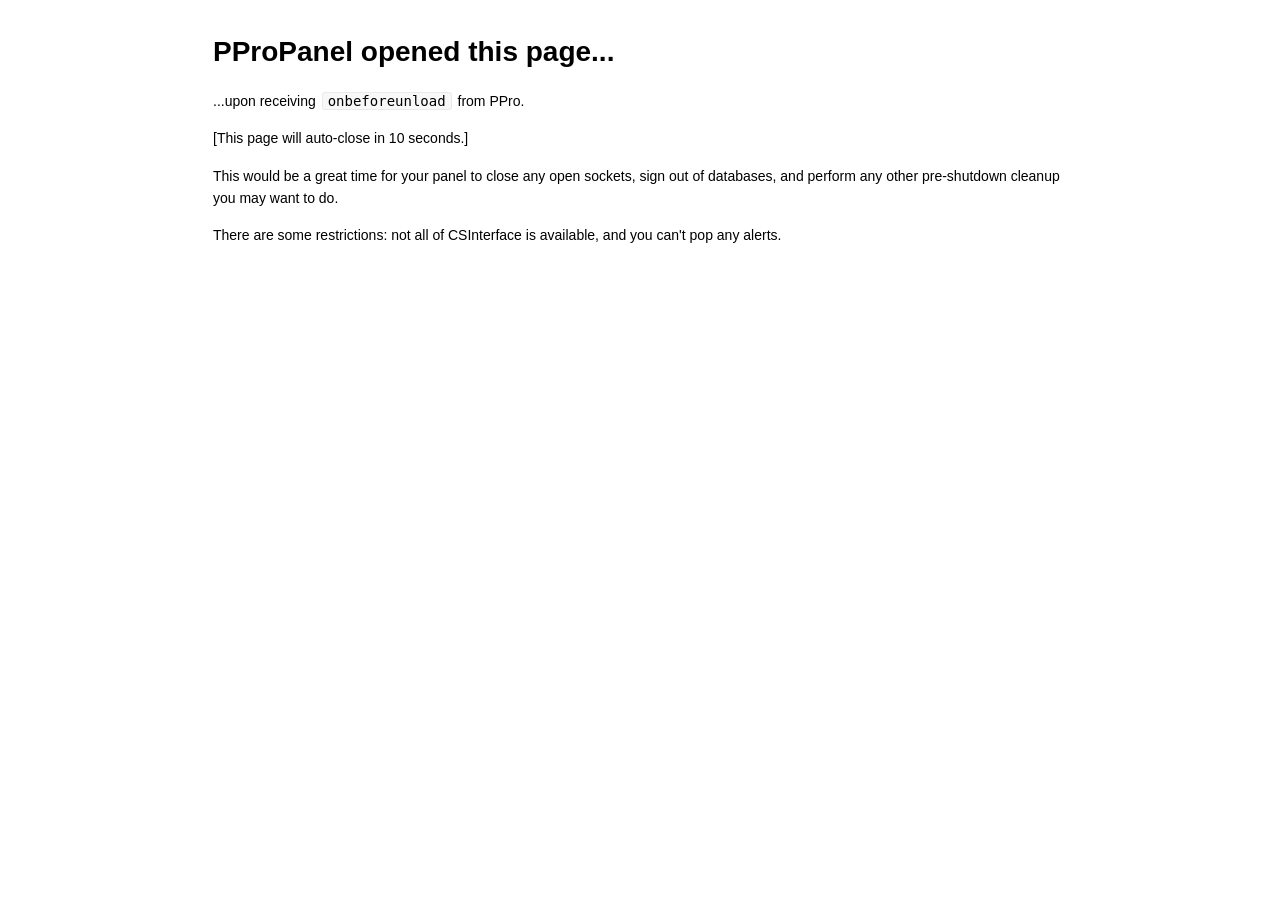
==== payloads/onbeforeunload.html @ e7fdfef3 "new init" ====
<!DOCTYPE html>
<html>

<head>

<meta charset="utf-8">
<title>PProPanel opened this page...</title>


<style type="text/css">
body {
  font-family: Helvetica, arial, sans-serif;
  font-size: 14px;
  line-height: 1.6;
  padding-top: 10px;
  padding-bottom: 10px;
  background-color: white;
  padding: 30px; }

body > *:first-child {
  margin-top: 0 !important; }
body > *:last-child {
  margin-bottom: 0 !important; }

a {
  color: #4183C4; }
a.absent {
  color: #cc0000; }
a.anchor {
  display: block;
  padding-left: 30px;
  margin-left: -30px;
  cursor: pointer;
  position: absolute;
  top: 0;
  left: 0;
  bottom: 0; }

h1, h2, h3, h4, h5, h6 {
  margin: 20px 0 10px;
  padding: 0;
  font-weight: bold;
  -webkit-font-smoothing: antialiased;
  cursor: text;
  position: relative; }

h1:hover a.anchor, h2:hover a.anchor, h3:hover a.anchor, h4:hover a.anchor, h5:hover a.anchor, h6:hover a.anchor {
  background: url([data-uri]) no-repeat 10px center;
  text-decoration: none; }

h1 tt, h1 code {
  font-size: inherit; }

h2 tt, h2 code {
  font-size: inherit; }

h3 tt, h3 code {
  font-size: inherit; }

h4 tt, h4 code {
  font-size: inherit; }

h5 tt, h5 code {
  font-size: inherit; }

h6 tt, h6 code {
  font-size: inherit; }

h1 {
  font-size: 28px;
  color: black; }

h2 {
  font-size: 24px;
  border-bottom: 1px solid #cccccc;
  color: black; }

h3 {
  font-size: 18px; }

h4 {
  font-size: 16px; }

h5 {
  font-size: 14px; }

h6 {
  color: #777777;
  font-size: 14px; }

p, blockquote, ul, ol, dl, li, table, pre {
  margin: 15px 0; }

hr {
  background: transparent url([data-uri]) repeat-x 0 0;
  border: 0 none;
  color: #cccccc;
  height: 4px;
  padding: 0;
}

body > h2:first-child {
  margin-top: 0;
  padding-top: 0; }
body > h1:first-child {
  margin-top: 0;
  padding-top: 0; }
  body > h1:first-child + h2 {
    margin-top: 0;
    padding-top: 0; }
body > h3:first-child, body > h4:first-child, body > h5:first-child, body > h6:first-child {
  margin-top: 0;
  padding-top: 0; }

a:first-child h1, a:first-child h2, a:first-child h3, a:first-child h4, a:first-child h5, a:first-child h6 {
  margin-top: 0;
  padding-top: 0; }

h1 p, h2 p, h3 p, h4 p, h5 p, h6 p {
  margin-top: 0; }

li p.first {
  display: inline-block; }
li {
  margin: 0; }
ul, ol {
  padding-left: 30px; }

ul :first-child, ol :first-child {
  margin-top: 0; }

dl {
  padding: 0; }
  dl dt {
    font-size: 14px;
    font-weight: bold;
    font-style: italic;
    padding: 0;
    margin: 15px 0 5px; }
    dl dt:first-child {
      padding: 0; }
    dl dt > :first-child {
      margin-top: 0; }
    dl dt > :last-child {
      margin-bottom: 0; }
  dl dd {
    margin: 0 0 15px;
    padding: 0 15px; }
    dl dd > :first-child {
      margin-top: 0; }
    dl dd > :last-child {
      margin-bottom: 0; }

blockquote {
  border-left: 4px solid #dddddd;
  padding: 0 15px;
  color: #777777; }
  blockquote > :first-child {
    margin-top: 0; }
  blockquote > :last-child {
    margin-bottom: 0; }

table {
  padding: 0;border-collapse: collapse; }
  table tr {
    border-top: 1px solid #cccccc;
    background-color: white;
    margin: 0;
    padding: 0; }
    table tr:nth-child(2n) {
      background-color: #f8f8f8; }
    table tr th {
      font-weight: bold;
      border: 1px solid #cccccc;
      margin: 0;
      padding: 6px 13px; }
    table tr td {
      border: 1px solid #cccccc;
      margin: 0;
      padding: 6px 13px; }
    table tr th :first-child, table tr td :first-child {
      margin-top: 0; }
    table tr th :last-child, table tr td :last-child {
      margin-bottom: 0; }

img {
  max-width: 100%; }

span.frame {
  display: block;
  overflow: hidden; }
  span.frame > span {
    border: 1px solid #dddddd;
    display: block;
    float: left;
    overflow: hidden;
    margin: 13px 0 0;
    padding: 7px;
    width: auto; }
  span.frame span img {
    display: block;
    float: left; }
  span.frame span span {
    clear: both;
    color: #333333;
    display: block;
    padding: 5px 0 0; }
span.align-center {
  display: block;
  overflow: hidden;
  clear: both; }
  span.align-center > span {
    display: block;
    overflow: hidden;
    margin: 13px auto 0;
    text-align: center; }
  span.align-center span img {
    margin: 0 auto;
    text-align: center; }
span.align-right {
  display: block;
  overflow: hidden;
  clear: both; }
  span.align-right > span {
    display: block;
    overflow: hidden;
    margin: 13px 0 0;
    text-align: right; }
  span.align-right span img {
    margin: 0;
    text-align: right; }
span.float-left {
  display: block;
  margin-right: 13px;
  overflow: hidden;
  float: left; }
  span.float-left span {
    margin: 13px 0 0; }
span.float-right {
  display: block;
  margin-left: 13px;
  overflow: hidden;
  float: right; }
  span.float-right > span {
    display: block;
    overflow: hidden;
    margin: 13px auto 0;
    text-align: right; }

code, tt {
  margin: 0 2px;
  padding: 0 5px;
  white-space: nowrap;
  border: 1px solid #eaeaea;
  background-color: #f8f8f8;
  border-radius: 3px; }

pre code {
  margin: 0;
  padding: 0;
  white-space: pre;
  border: none;
  background: transparent; }

.highlight pre {
  background-color: #f8f8f8;
  border: 1px solid #cccccc;
  font-size: 13px;
  line-height: 19px;
  overflow: auto;
  padding: 6px 10px;
  border-radius: 3px; }

pre {
  background-color: #f8f8f8;
  border: 1px solid #cccccc;
  font-size: 13px;
  line-height: 19px;
  overflow: auto;
  padding: 6px 10px;
  border-radius: 3px; }
  pre code, pre tt {
    background-color: transparent;
    border: none; }

sup {
    font-size: 0.83em;
    vertical-align: super;
    line-height: 0;
}
* {
	-webkit-print-color-adjust: exact;
}
@media screen and (min-width: 914px) {
    body {
        width: 854px;
        margin:0 auto;
    }
}
@media print {
	table, pre {
		page-break-inside: avoid;
	}
	pre {
		word-wrap: break-word;
	}
}
</style>


</head>

<body onLoad="loaded()">

<h1 id="toc_0">PProPanel opened this page...</h1>

<p>...upon receiving <code>onbeforeunload</code> from PPro. </p>

<p>[This page will auto-close in 10 seconds.]</p>

<p>This would be a great time for your panel to close any open sockets, sign out of databases, and perform any other pre-shutdown cleanup you may want to do.</p>

<p>There are some restrictions: not all of CSInterface is available, and you can't pop any alerts.</p>




</body>

<script>
function loaded()
{
	window.setTimeout(CloseMe, 10000);
}

function CloseMe() 
{
	window.close();
}
</script>


</html>
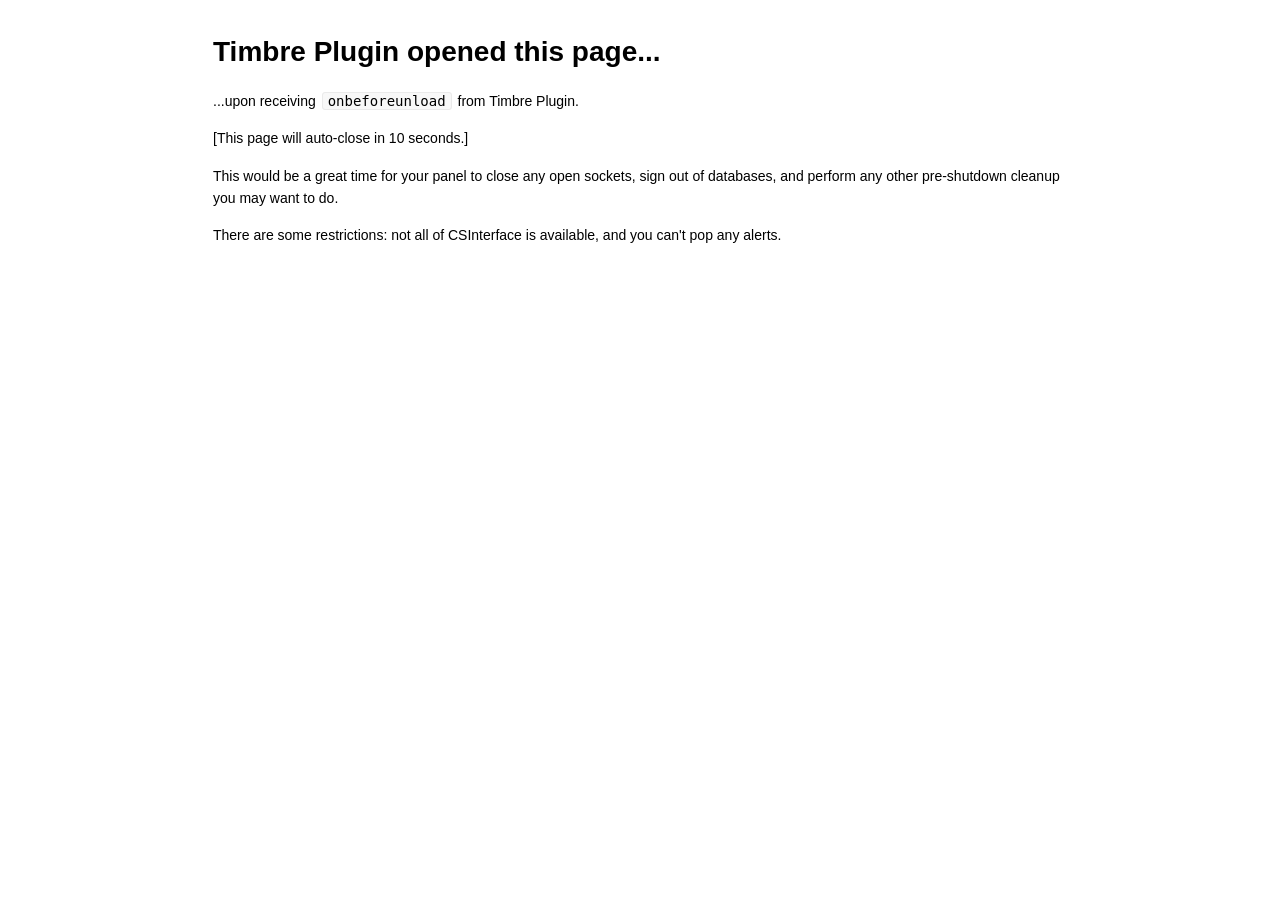
==== commit a5374fdc: "loading issue" ====
--- a/payloads/onbeforeunload.html
+++ b/payloads/onbeforeunload.html
@@ -3,324 +3,480 @@
 
 <head>
 
-<meta charset="utf-8">
-<title>PProPanel opened this page...</title>
-
-
-<style type="text/css">
-body {
-  font-family: Helvetica, arial, sans-serif;
-  font-size: 14px;
-  line-height: 1.6;
-  padding-top: 10px;
-  padding-bottom: 10px;
-  background-color: white;
-  padding: 30px; }
-
-body > *:first-child {
-  margin-top: 0 !important; }
-body > *:last-child {
-  margin-bottom: 0 !important; }
-
-a {
-  color: #4183C4; }
-a.absent {
-  color: #cc0000; }
-a.anchor {
-  display: block;
-  padding-left: 30px;
-  margin-left: -30px;
-  cursor: pointer;
-  position: absolute;
-  top: 0;
-  left: 0;
-  bottom: 0; }
-
-h1, h2, h3, h4, h5, h6 {
-  margin: 20px 0 10px;
-  padding: 0;
-  font-weight: bold;
-  -webkit-font-smoothing: antialiased;
-  cursor: text;
-  position: relative; }
-
-h1:hover a.anchor, h2:hover a.anchor, h3:hover a.anchor, h4:hover a.anchor, h5:hover a.anchor, h6:hover a.anchor {
-  background: url([data-uri]) no-repeat 10px center;
-  text-decoration: none; }
-
-h1 tt, h1 code {
-  font-size: inherit; }
-
-h2 tt, h2 code {
-  font-size: inherit; }
-
-h3 tt, h3 code {
-  font-size: inherit; }
-
-h4 tt, h4 code {
-  font-size: inherit; }
-
-h5 tt, h5 code {
-  font-size: inherit; }
-
-h6 tt, h6 code {
-  font-size: inherit; }
-
-h1 {
-  font-size: 28px;
-  color: black; }
-
-h2 {
-  font-size: 24px;
-  border-bottom: 1px solid #cccccc;
-  color: black; }
-
-h3 {
-  font-size: 18px; }
-
-h4 {
-  font-size: 16px; }
-
-h5 {
-  font-size: 14px; }
-
-h6 {
-  color: #777777;
-  font-size: 14px; }
-
-p, blockquote, ul, ol, dl, li, table, pre {
-  margin: 15px 0; }
-
-hr {
-  background: transparent url([data-uri]) repeat-x 0 0;
-  border: 0 none;
-  color: #cccccc;
-  height: 4px;
-  padding: 0;
-}
-
-body > h2:first-child {
-  margin-top: 0;
-  padding-top: 0; }
-body > h1:first-child {
-  margin-top: 0;
-  padding-top: 0; }
-  body > h1:first-child + h2 {
-    margin-top: 0;
-    padding-top: 0; }
-body > h3:first-child, body > h4:first-child, body > h5:first-child, body > h6:first-child {
-  margin-top: 0;
-  padding-top: 0; }
-
-a:first-child h1, a:first-child h2, a:first-child h3, a:first-child h4, a:first-child h5, a:first-child h6 {
-  margin-top: 0;
-  padding-top: 0; }
-
-h1 p, h2 p, h3 p, h4 p, h5 p, h6 p {
-  margin-top: 0; }
-
-li p.first {
-  display: inline-block; }
-li {
-  margin: 0; }
-ul, ol {
-  padding-left: 30px; }
-
-ul :first-child, ol :first-child {
-  margin-top: 0; }
-
-dl {
-  padding: 0; }
-  dl dt {
-    font-size: 14px;
-    font-weight: bold;
-    font-style: italic;
-    padding: 0;
-    margin: 15px 0 5px; }
+  <meta charset="utf-8">
+  <title>Logger</title>
+
+
+  <style type="text/css">
+    body {
+      font-family: Helvetica, arial, sans-serif;
+      font-size: 14px;
+      line-height: 1.6;
+      padding-top: 10px;
+      padding-bottom: 10px;
+      background-color: white;
+      padding: 30px;
+    }
+
+    body>*:first-child {
+      margin-top: 0 !important;
+    }
+
+    body>*:last-child {
+      margin-bottom: 0 !important;
+    }
+
+    a {
+      color: #4183C4;
+    }
+
+    a.absent {
+      color: #cc0000;
+    }
+
+    a.anchor {
+      display: block;
+      padding-left: 30px;
+      margin-left: -30px;
+      cursor: pointer;
+      position: absolute;
+      top: 0;
+      left: 0;
+      bottom: 0;
+    }
+
+    h1,
+    h2,
+    h3,
+    h4,
+    h5,
+    h6 {
+      margin: 20px 0 10px;
+      padding: 0;
+      font-weight: bold;
+      -webkit-font-smoothing: antialiased;
+      cursor: text;
+      position: relative;
+    }
+
+    h1:hover a.anchor,
+    h2:hover a.anchor,
+    h3:hover a.anchor,
+    h4:hover a.anchor,
+    h5:hover a.anchor,
+    h6:hover a.anchor {
+      background: url([data-uri]) no-repeat 10px center;
+      text-decoration: none;
+    }
+
+    h1 tt,
+    h1 code {
+      font-size: inherit;
+    }
+
+    h2 tt,
+    h2 code {
+      font-size: inherit;
+    }
+
+    h3 tt,
+    h3 code {
+      font-size: inherit;
+    }
+
+    h4 tt,
+    h4 code {
+      font-size: inherit;
+    }
+
+    h5 tt,
+    h5 code {
+      font-size: inherit;
+    }
+
+    h6 tt,
+    h6 code {
+      font-size: inherit;
+    }
+
+    h1 {
+      font-size: 28px;
+      color: black;
+    }
+
+    h2 {
+      font-size: 24px;
+      border-bottom: 1px solid #cccccc;
+      color: black;
+    }
+
+    h3 {
+      font-size: 18px;
+    }
+
+    h4 {
+      font-size: 16px;
+    }
+
+    h5 {
+      font-size: 14px;
+    }
+
+    h6 {
+      color: #777777;
+      font-size: 14px;
+    }
+
+    p,
+    blockquote,
+    ul,
+    ol,
+    dl,
+    li,
+    table,
+    pre {
+      margin: 15px 0;
+    }
+
+    hr {
+      background: transparent url([data-uri]) repeat-x 0 0;
+      border: 0 none;
+      color: #cccccc;
+      height: 4px;
+      padding: 0;
+    }
+
+    body>h2:first-child {
+      margin-top: 0;
+      padding-top: 0;
+    }
+
+    body>h1:first-child {
+      margin-top: 0;
+      padding-top: 0;
+    }
+
+    body>h1:first-child+h2 {
+      margin-top: 0;
+      padding-top: 0;
+    }
+
+    body>h3:first-child,
+    body>h4:first-child,
+    body>h5:first-child,
+    body>h6:first-child {
+      margin-top: 0;
+      padding-top: 0;
+    }
+
+    a:first-child h1,
+    a:first-child h2,
+    a:first-child h3,
+    a:first-child h4,
+    a:first-child h5,
+    a:first-child h6 {
+      margin-top: 0;
+      padding-top: 0;
+    }
+
+    h1 p,
+    h2 p,
+    h3 p,
+    h4 p,
+    h5 p,
+    h6 p {
+      margin-top: 0;
+    }
+
+    li p.first {
+      display: inline-block;
+    }
+
+    li {
+      margin: 0;
+    }
+
+    ul,
+    ol {
+      padding-left: 30px;
+    }
+
+    ul :first-child,
+    ol :first-child {
+      margin-top: 0;
+    }
+
+    dl {
+      padding: 0;
+    }
+
+    dl dt {
+      font-size: 14px;
+      font-weight: bold;
+      font-style: italic;
+      padding: 0;
+      margin: 15px 0 5px;
+    }
+
     dl dt:first-child {
-      padding: 0; }
-    dl dt > :first-child {
-      margin-top: 0; }
-    dl dt > :last-child {
-      margin-bottom: 0; }
-  dl dd {
-    margin: 0 0 15px;
-    padding: 0 15px; }
-    dl dd > :first-child {
-      margin-top: 0; }
-    dl dd > :last-child {
-      margin-bottom: 0; }
-
-blockquote {
-  border-left: 4px solid #dddddd;
-  padding: 0 15px;
-  color: #777777; }
-  blockquote > :first-child {
-    margin-top: 0; }
-  blockquote > :last-child {
-    margin-bottom: 0; }
-
-table {
-  padding: 0;border-collapse: collapse; }
-  table tr {
-    border-top: 1px solid #cccccc;
-    background-color: white;
-    margin: 0;
-    padding: 0; }
+      padding: 0;
+    }
+
+    dl dt> :first-child {
+      margin-top: 0;
+    }
+
+    dl dt> :last-child {
+      margin-bottom: 0;
+    }
+
+    dl dd {
+      margin: 0 0 15px;
+      padding: 0 15px;
+    }
+
+    dl dd> :first-child {
+      margin-top: 0;
+    }
+
+    dl dd> :last-child {
+      margin-bottom: 0;
+    }
+
+    blockquote {
+      border-left: 4px solid #dddddd;
+      padding: 0 15px;
+      color: #777777;
+    }
+
+    blockquote> :first-child {
+      margin-top: 0;
+    }
+
+    blockquote> :last-child {
+      margin-bottom: 0;
+    }
+
+    table {
+      padding: 0;
+      border-collapse: collapse;
+    }
+
+    table tr {
+      border-top: 1px solid #cccccc;
+      background-color: white;
+      margin: 0;
+      padding: 0;
+    }
+
     table tr:nth-child(2n) {
-      background-color: #f8f8f8; }
+      background-color: #f8f8f8;
+    }
+
     table tr th {
       font-weight: bold;
       border: 1px solid #cccccc;
       margin: 0;
-      padding: 6px 13px; }
+      padding: 6px 13px;
+    }
+
     table tr td {
       border: 1px solid #cccccc;
       margin: 0;
-      padding: 6px 13px; }
-    table tr th :first-child, table tr td :first-child {
-      margin-top: 0; }
-    table tr th :last-child, table tr td :last-child {
-      margin-bottom: 0; }
-
-img {
-  max-width: 100%; }
-
-span.frame {
-  display: block;
-  overflow: hidden; }
-  span.frame > span {
-    border: 1px solid #dddddd;
-    display: block;
-    float: left;
-    overflow: hidden;
-    margin: 13px 0 0;
-    padding: 7px;
-    width: auto; }
-  span.frame span img {
-    display: block;
-    float: left; }
-  span.frame span span {
-    clear: both;
-    color: #333333;
-    display: block;
-    padding: 5px 0 0; }
-span.align-center {
-  display: block;
-  overflow: hidden;
-  clear: both; }
-  span.align-center > span {
-    display: block;
-    overflow: hidden;
-    margin: 13px auto 0;
-    text-align: center; }
-  span.align-center span img {
-    margin: 0 auto;
-    text-align: center; }
-span.align-right {
-  display: block;
-  overflow: hidden;
-  clear: both; }
-  span.align-right > span {
-    display: block;
-    overflow: hidden;
-    margin: 13px 0 0;
-    text-align: right; }
-  span.align-right span img {
-    margin: 0;
-    text-align: right; }
-span.float-left {
-  display: block;
-  margin-right: 13px;
-  overflow: hidden;
-  float: left; }
-  span.float-left span {
-    margin: 13px 0 0; }
-span.float-right {
-  display: block;
-  margin-left: 13px;
-  overflow: hidden;
-  float: right; }
-  span.float-right > span {
-    display: block;
-    overflow: hidden;
-    margin: 13px auto 0;
-    text-align: right; }
-
-code, tt {
-  margin: 0 2px;
-  padding: 0 5px;
-  white-space: nowrap;
-  border: 1px solid #eaeaea;
-  background-color: #f8f8f8;
-  border-radius: 3px; }
-
-pre code {
-  margin: 0;
-  padding: 0;
-  white-space: pre;
-  border: none;
-  background: transparent; }
-
-.highlight pre {
-  background-color: #f8f8f8;
-  border: 1px solid #cccccc;
-  font-size: 13px;
-  line-height: 19px;
-  overflow: auto;
-  padding: 6px 10px;
-  border-radius: 3px; }
-
-pre {
-  background-color: #f8f8f8;
-  border: 1px solid #cccccc;
-  font-size: 13px;
-  line-height: 19px;
-  overflow: auto;
-  padding: 6px 10px;
-  border-radius: 3px; }
-  pre code, pre tt {
-    background-color: transparent;
-    border: none; }
-
-sup {
-    font-size: 0.83em;
-    vertical-align: super;
-    line-height: 0;
-}
-* {
-	-webkit-print-color-adjust: exact;
-}
-@media screen and (min-width: 914px) {
-    body {
+      padding: 6px 13px;
+    }
+
+    table tr th :first-child,
+    table tr td :first-child {
+      margin-top: 0;
+    }
+
+    table tr th :last-child,
+    table tr td :last-child {
+      margin-bottom: 0;
+    }
+
+    img {
+      max-width: 100%;
+    }
+
+    span.frame {
+      display: block;
+      overflow: hidden;
+    }
+
+    span.frame>span {
+      border: 1px solid #dddddd;
+      display: block;
+      float: left;
+      overflow: hidden;
+      margin: 13px 0 0;
+      padding: 7px;
+      width: auto;
+    }
+
+    span.frame span img {
+      display: block;
+      float: left;
+    }
+
+    span.frame span span {
+      clear: both;
+      color: #333333;
+      display: block;
+      padding: 5px 0 0;
+    }
+
+    span.align-center {
+      display: block;
+      overflow: hidden;
+      clear: both;
+    }
+
+    span.align-center>span {
+      display: block;
+      overflow: hidden;
+      margin: 13px auto 0;
+      text-align: center;
+    }
+
+    span.align-center span img {
+      margin: 0 auto;
+      text-align: center;
+    }
+
+    span.align-right {
+      display: block;
+      overflow: hidden;
+      clear: both;
+    }
+
+    span.align-right>span {
+      display: block;
+      overflow: hidden;
+      margin: 13px 0 0;
+      text-align: right;
+    }
+
+    span.align-right span img {
+      margin: 0;
+      text-align: right;
+    }
+
+    span.float-left {
+      display: block;
+      margin-right: 13px;
+      overflow: hidden;
+      float: left;
+    }
+
+    span.float-left span {
+      margin: 13px 0 0;
+    }
+
+    span.float-right {
+      display: block;
+      margin-left: 13px;
+      overflow: hidden;
+      float: right;
+    }
+
+    span.float-right>span {
+      display: block;
+      overflow: hidden;
+      margin: 13px auto 0;
+      text-align: right;
+    }
+
+    code,
+    tt {
+      margin: 0 2px;
+      padding: 0 5px;
+      white-space: nowrap;
+      border: 1px solid #eaeaea;
+      background-color: #f8f8f8;
+      border-radius: 3px;
+    }
+
+    pre code {
+      margin: 0;
+      padding: 0;
+      white-space: pre;
+      border: none;
+      background: transparent;
+    }
+
+    .highlight pre {
+      background-color: #f8f8f8;
+      border: 1px solid #cccccc;
+      font-size: 13px;
+      line-height: 19px;
+      overflow: auto;
+      padding: 6px 10px;
+      border-radius: 3px;
+    }
+
+    pre {
+      background-color: #f8f8f8;
+      border: 1px solid #cccccc;
+      font-size: 13px;
+      line-height: 19px;
+      overflow: auto;
+      padding: 6px 10px;
+      border-radius: 3px;
+    }
+
+    pre code,
+    pre tt {
+      background-color: transparent;
+      border: none;
+    }
+
+    sup {
+      font-size: 0.83em;
+      vertical-align: super;
+      line-height: 0;
+    }
+
+    * {
+      -webkit-print-color-adjust: exact;
+    }
+
+    @media screen and (min-width: 914px) {
+      body {
         width: 854px;
-        margin:0 auto;
-    }
-}
-@media print {
-	table, pre {
-		page-break-inside: avoid;
-	}
-	pre {
-		word-wrap: break-word;
-	}
-}
-</style>
+        margin: 0 auto;
+      }
+    }
+
+    @media print {
+
+      table,
+      pre {
+        page-break-inside: avoid;
+      }
+
+      pre {
+        word-wrap: break-word;
+      }
+    }
+  </style>
 
 
 </head>
 
 <body onLoad="loaded()">
 
-<h1 id="toc_0">PProPanel opened this page...</h1>
-
-<p>...upon receiving <code>onbeforeunload</code> from PPro. </p>
-
-<p>[This page will auto-close in 10 seconds.]</p>
-
-<p>This would be a great time for your panel to close any open sockets, sign out of databases, and perform any other pre-shutdown cleanup you may want to do.</p>
-
-<p>There are some restrictions: not all of CSInterface is available, and you can't pop any alerts.</p>
+  <h1 id="toc_0">Timbre Plugin opened this page...</h1>
+
+  <p>...upon receiving <code>onbeforeunload</code> from Timbre Plugin. </p>
+
+  <p>[This page will auto-close in 10 seconds.]</p>
+
+  <p>This would be a great time for your panel to close any open sockets, sign out of databases, and perform any other
+    pre-shutdown cleanup you may want to do.</p>
+
+  <p>There are some restrictions: not all of CSInterface is available, and you can't pop any alerts.</p>
 
 
 
@@ -328,16 +484,14 @@
 </body>
 
 <script>
-function loaded()
-{
-	window.setTimeout(CloseMe, 10000);
-}
-
-function CloseMe() 
-{
-	window.close();
-}
+  function loaded() {
+    window.setTimeout(CloseMe, 5000);
+  }
+
+  function CloseMe() {
+    window.close();
+  }
 </script>
 
 
-</html>
+</html>
